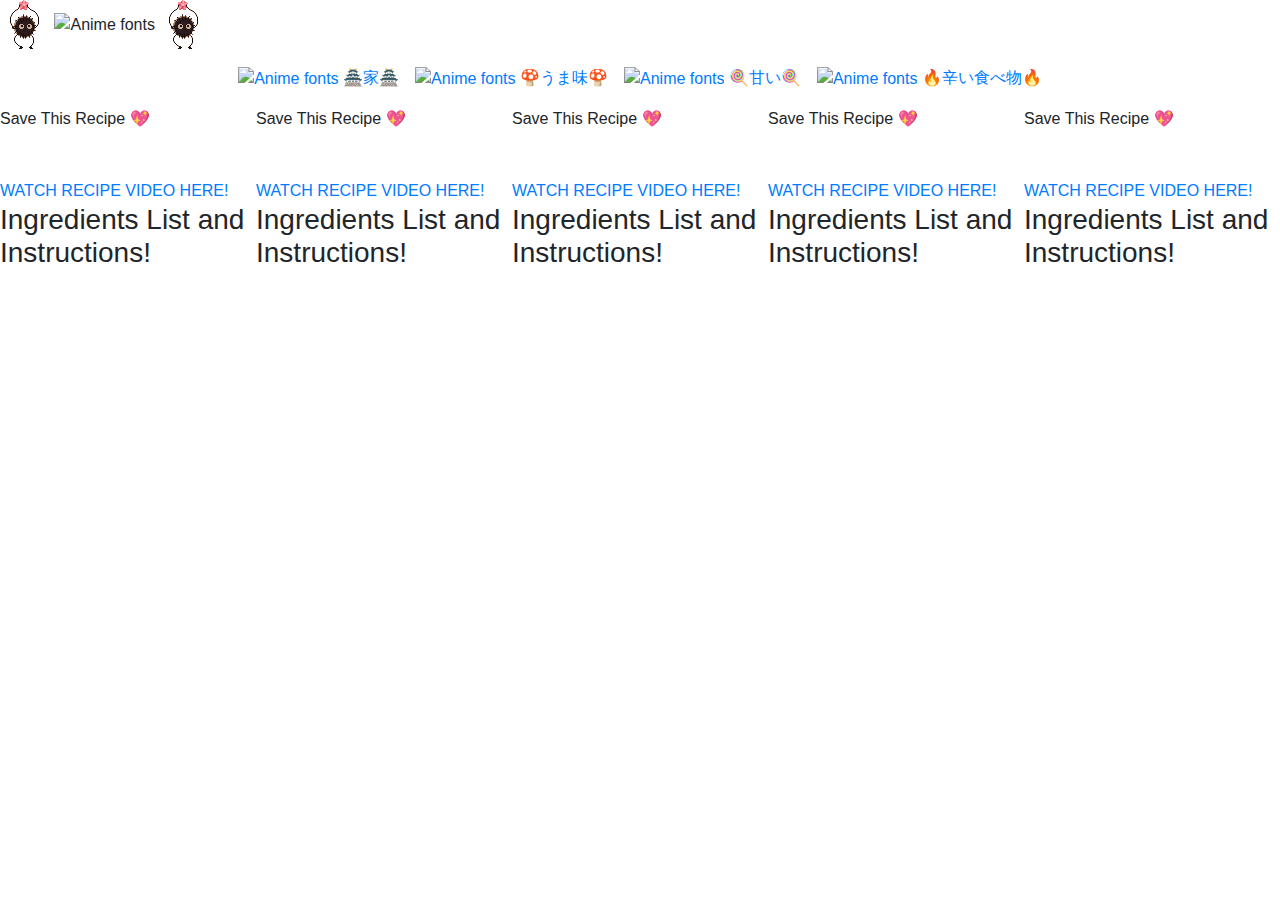
==== Recipe-Pages.html @ f745018f "Merge branch 'develop' into js-wiring/dynamic-button-load" ====
<!DOCTYPE html>
<html lang="en">
<head>
    <meta charset="UTF-8">
    <meta http-equiv="X-UA-Compatible" content="IE=edge">
    <meta name="viewport" content="width=device-width, initial-scale=1.0">
    <title>UMAI FOODS! 🌶 </title>
    <link rel="stylesheet" href="https://cdn.jsdelivr.net/npm/bootstrap@4.3.1/dist/css/bootstrap.min.css" 
    integrity="sha384-ggOyR0iXCbMQv3Xipma34MD+dH/1fQ784/j6cY/iJTQUOhcWr7x9JvoRxT2MZw1T" 
    crossorigin="anonymous">

           <!-- google fonts -->
    <link rel="preconnect" href="https://fonts.googleapis.com">
    <link rel="preconnect" href="https://fonts.gstatic.com" crossorigin>
    <link href="https://fonts.googleapis.com/css2?family=Maven+Pro&display=swap" rel="stylesheet">
    <link href="https://fonts.googleapis.com/css2?family=Mochiy+Pop+P+One&display=swap" rel="stylesheet">

    <link rel="stylesheet" href="//code.jquery.com/ui/1.13.2/themes/base/jquery-ui.css">
    <link rel="stylesheet" href="./assets/css/reset.css">
    <link href="https://cdn.jsdelivr.net/npm/bootstrap@5.1.3/dist/css/bootstrap.min.css" rel="stylesheet" 
    integrity="sha384-1BmE4kWBq78iYhFldvKuhfTAU6auU8tT94WrHftjDbrCEXSU1oBoqyl2QvZ6jIW3" crossorigin="anonymous">
    <link rel="stylesheet" href="https://cdn.jsdelivr.net/npm/bootstrap@4.3.1/dist/css/bootstrap.min.css">
    <link rel="stylesheet" href="">



</head>
<body>
  <header>
  <div id="headerTitle">
    <a><span>
      <img src="./assets/images/sootsprite.gif" alt="animated dancing soot sprite">
    </span><img id="title" src="https://see.fontimg.com/api/renderfont4/1pK2/eyJyIjoiZnMiLCJoIjo2NSwidyI6MTAwMCwiZnMiOjY1LCJmZ2MiOiIjMDAwMDAwIiwiYmdjIjoiI0ZGRkZGRiIsInQiOjF9/VW1haSBGb29kcw/yeyey.png" 
    alt="Anime fonts"><span>
      <img src="./assets/images/sootsprite.gif" alt="animated dancing soot sprite">
    </span></a>
  </div>
    <nav class="navbar navbar-expand-lg">
        <section class="container-fluid">
          <button class="navbar-toggler" type="button" data-bs-toggle="collapse" data-bs-target="#navbarTogglerDemo01" 
          aria-controls="navbarTogglerDemo01" aria-expanded="false" aria-label="Toggle navigation">
            <span class="navbar-toggler-icon"></span>
          </button>
          <section class="collapse navbar-collapse d-flex justify-content-center" id="navbarTogglerDemo01">
            <ul class="navbar-nav mb-2 mb-lg-0">
              <li class="nav-item">
                <a class="nav-link home active" href="./index.html">
                  <img src="https://see.fontimg.com/api/renderfont4/1pK2/eyJyIjoiZnMiLCJoIjozMCwidyI6MTAwMCwiZnMiOjMwLCJmZ2MiOiIjMDAwMDAwIiwiYmdjIjoiI0ZGRkZGRiIsInQiOjF9/aG9tZQ/yeyey.png" alt="Anime fonts">
                  <span class="hover-text">🏯家🏯</span>
                </a>
              </li>
              <li class="nav-item">
                <a class="nav-link one active" aria-current="page" href="#">
                  <img src="https://see.fontimg.com/api/renderfont4/1pK2/eyJyIjoiZnMiLCJoIjozMCwidyI6MTAwMCwiZnMiOjMwLCJmZ2MiOiIjMDAwMDAwIiwiYmdjIjoiI0ZGRkZGRiIsInQiOjF9/dW1hbWk/yeyey.png" alt="Anime fonts">
                  <span class="hover-text">🍄うま味🍄</span>
                </a>
              </li>
              <li class="nav-item">
                <a class="nav-link two active" href="#">
                  <img src="https://see.fontimg.com/api/renderfont4/1pK2/eyJyIjoiZnMiLCJoIjozMCwidyI6MTAwMCwiZnMiOjMwLCJmZ2MiOiIjMDAwMDAwIiwiYmdjIjoiI0ZGRkZGRiIsInQiOjF9/c3dlZXQ/yeyey.png" alt="Anime fonts">
                  <span class="hover-text">🍭甘い🍭</span>
                </a>
              </li>
              <li class="nav-item">
                <a class="nav-link three active" href="#">
                  <img src="https://see.fontimg.com/api/renderfont4/1pK2/eyJyIjoiZnMiLCJoIjozMCwidyI6MTAwMCwiZnMiOjMwLCJmZ2MiOiIjMDAwMDAwIiwiYmdjIjoiI0ZGRkZGRiIsInQiOjF9/c3BpY3k/yeyey.png" alt="Anime fonts">
                  <span class="hover-text">🔥辛い食べ物🔥</span>
                </a>
              </li>
            </ul>
          </section>
        </section>
      </nav>
      </header>
   <main class="wrapper d-flex">
      <div class="card-style">
        <section>
          <a>Save This Recipe 💖</a>
          <h3 id="recipe-title"></h3>
          <img id="rrimage" src="" alt="">
          <p></p>
          <a id="recipe-video" href="" target="_blank">WATCH RECIPE VIDEO HERE!</a>
          <h3>Ingredients List and Instructions!</h3>
          <ul id="ingredients-list"></ul>
          <p id="instruction-block"></p>
        </section>
        </div>
        <div class="card-style">
          <section>
            <a>Save This Recipe 💖</a>
            <h3 id="recipe-title"></h3>
            <img id="rrimage" src="" alt="">
            <p></p>
            <a id="recipe-video" href="" target="_blank">WATCH RECIPE VIDEO HERE!</a>
            <h3>Ingredients List and Instructions!</h3>
            <ul id="ingredients-list"></ul>
            <p id="instruction-block"></p>
          </section>
        </div>
        <div class="card-style">
           <section>
             <a>Save This Recipe 💖</a>
             <h3 id="recipe-title"></h3>
             <img id="rrimage" src="" alt="">
             <p></p>
             <a id="recipe-video" href="" target="_blank">WATCH RECIPE VIDEO HERE!</a>
             <h3>Ingredients List and Instructions!</h3>
             <ul id="ingredients-list"></ul>
             <p id="instruction-block"></p>
           </section>
           </div>
           <div class="card-style">
            <section>
              <a>Save This Recipe 💖</a>
              <h3 id="recipe-title"></h3>
              <img id="rrimage" src="" alt="">
              <p></p>
              <a id="recipe-video" href="" target="_blank">WATCH RECIPE VIDEO HERE!</a>
              <h3>Ingredients List and Instructions!</h3>
              <ul id="ingredients-list"></ul>
              <p id="instruction-block"></p>
            </section>
            </div>
            <div class="card-style">
              <section>
                <a>Save This Recipe 💖</a>
                <h3 id="recipe-title"></h3>
                <img id="rrimage" src="" alt="">
                <p></p>
                <a id="recipe-video" href="" target="_blank">WATCH RECIPE VIDEO HERE!</a>
                <h3>Ingredients List and Instructions!</h3>
                <ul id="ingredients-list"></ul>
                <p id="instruction-block"></p>
              </section>
              </div>
    </main>
      <footer>
      </footer>
</body>
    <script src="https://code.jquery.com/jquery-3.6.4.min.js" 
    integrity="sha256-oP6HI9z1XaZNBrJURtCoUT5SUnxFr8s3BzRl+cbzUq8=" 
    crossorigin="anonymous">
    </script>    

    <script src="https://code.jquery.com/ui/1.13.2/jquery-ui.js">
    </script>

    <script src="https://cdn.jsdelivr.net/npm/bootstrap@4.3.1/dist/js/bootstrap.min.js" 
    integrity="sha384-JjSmVgyd0p3pXB1rRibZUAYoIIy6OrQ6VrjIEaFf/nJGzIxFDsf4x0xIM+B07jRM" 
    crossorigin="anonymous">
    </script>

    <script src="https://cdn.jsdelivr.net/npm/bootstrap@5.3.0-alpha3/dist/js/bootstrap.bundle.min.js" integrity="sha384-ENjdO4Dr2bkBIFxQpeoTz1HIcje39Wm4jDKdf19U8gI4ddQ3GYNS7NTKfAdVQSZe" 
    crossorigin="anonymous"></script>

    <script src="https://ajax.googleapis.com/ajax/libs/jquery/3.6.4/jquery.min.js"></script>

<script src="./assets/js/script.js"></script>
</html>
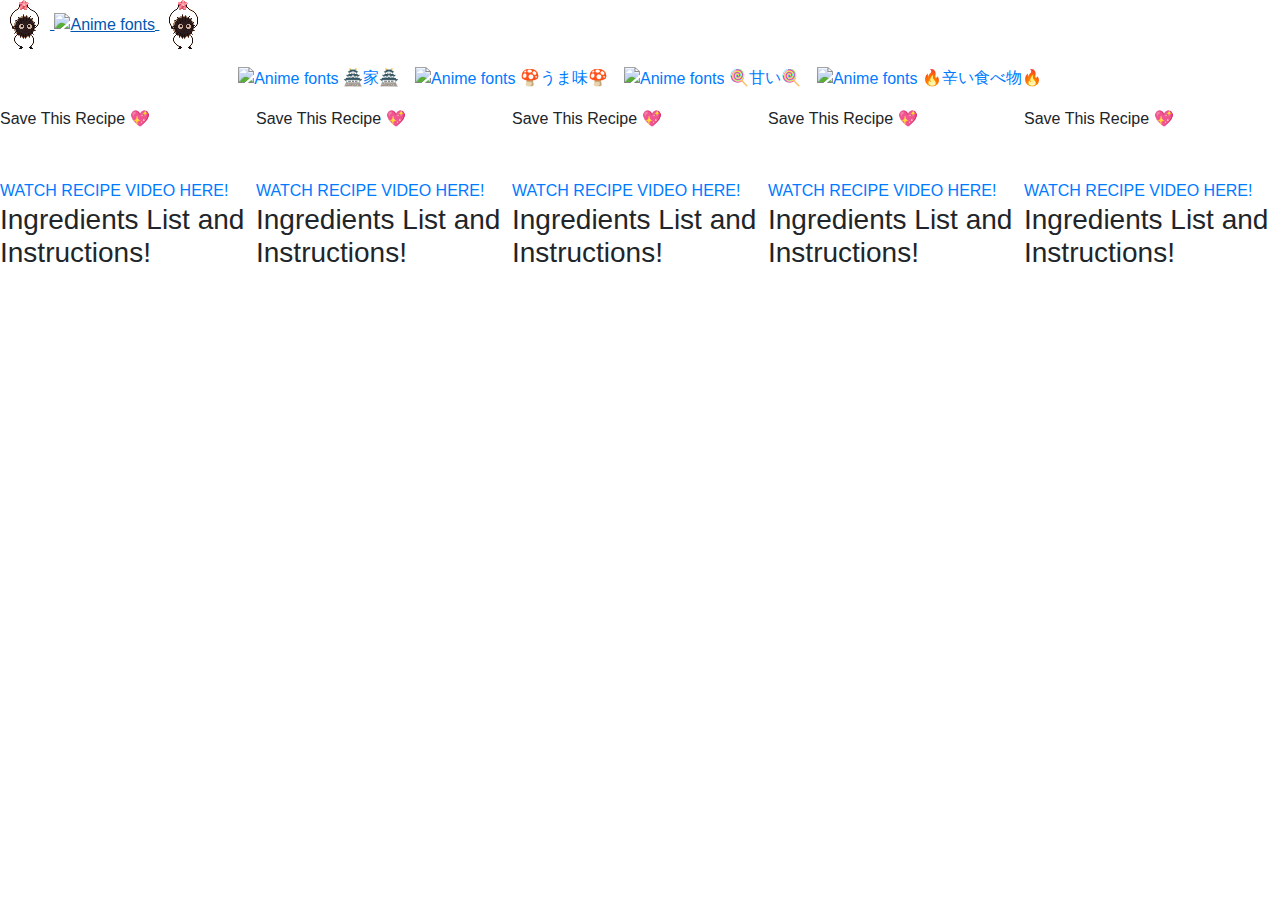
==== commit cc1d1e99: "added href to the title on each page to return to the homepage" ====
--- a/Recipe-Pages.html
+++ b/Recipe-Pages.html
@@ -28,9 +28,10 @@
 <body>
   <header>
   <div id="headerTitle">
-    <a><span>
+    <a href="./index.html"><span>
       <img src="./assets/images/sootsprite.gif" alt="animated dancing soot sprite">
-    </span><img id="title" src="https://see.fontimg.com/api/renderfont4/1pK2/eyJyIjoiZnMiLCJoIjo2NSwidyI6MTAwMCwiZnMiOjY1LCJmZ2MiOiIjMDAwMDAwIiwiYmdjIjoiI0ZGRkZGRiIsInQiOjF9/VW1haSBGb29kcw/yeyey.png" 
+    </span><img id="title"
+    src="https://see.fontimg.com/api/renderfont4/1pK2/eyJyIjoiZnMiLCJoIjo2NSwidyI6MTAwMCwiZnMiOjY1LCJmZ2MiOiIjMDAwMDAwIiwiYmdjIjoiI0ZGRkZGRiIsInQiOjF9/VW1haSBGb29kcw/yeyey.png" 
     alt="Anime fonts"><span>
       <img src="./assets/images/sootsprite.gif" alt="animated dancing soot sprite">
     </span></a>
